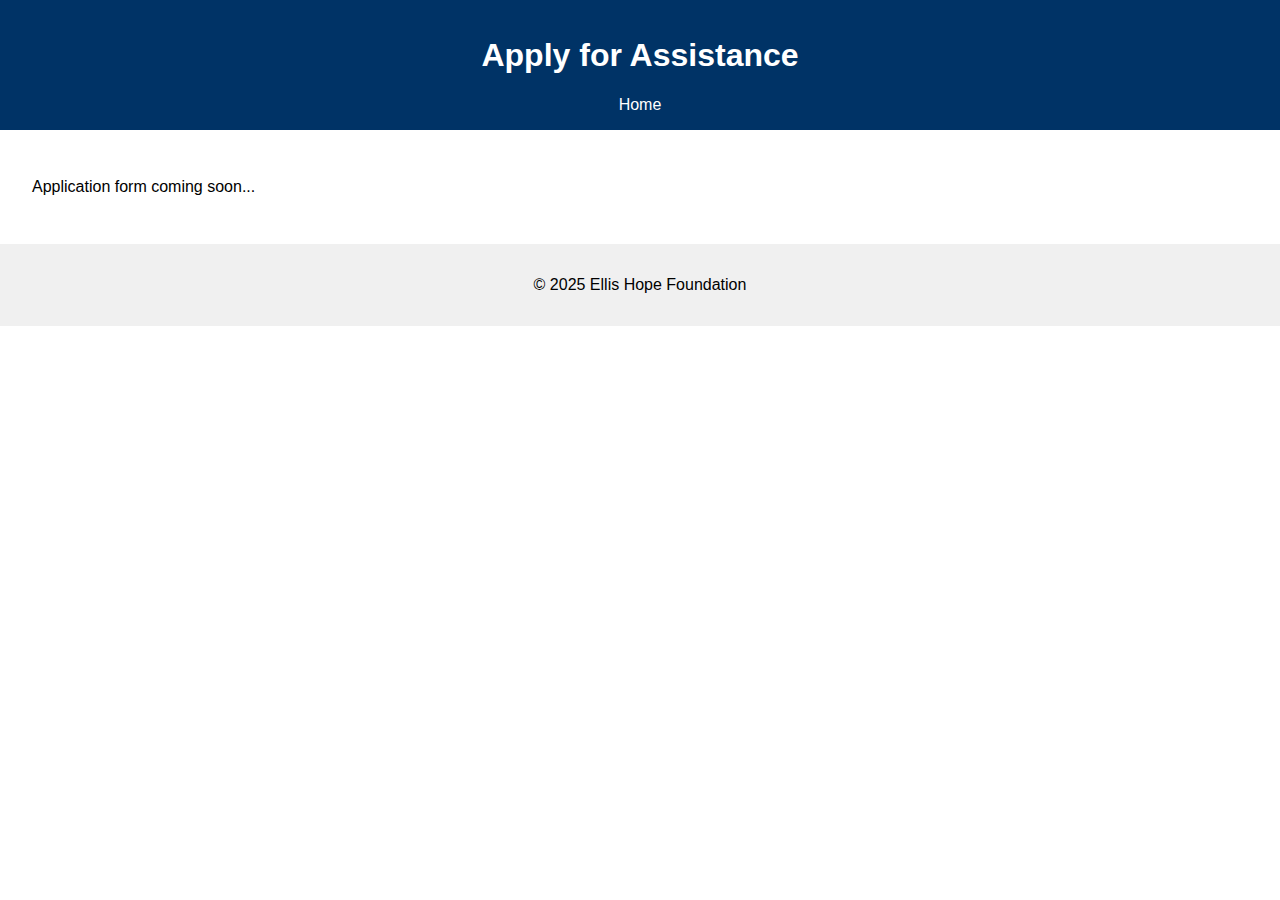
==== apply.html @ fd345da9 "Initial create of wireframe" ====
<!DOCTYPE html><html><head><title>Apply</title><link rel="stylesheet" href="style.css"></head><body><header><h1>Apply for Assistance</h1><nav><a href="index.html">Home</a></nav></header><main><p>Application form coming soon...</p></main><footer><p>&copy; 2025 Ellis Hope Foundation</p></footer></body></html>
---- style.css ----
body {
    font-family: Arial, sans-serif;
    margin: 0;
    padding: 0;
}
header {
    background-color: #003366;
    color: white;
    padding: 1em;
    text-align: center;
}
nav a {
    color: white;
    margin: 0 1em;
    text-decoration: none;
}
main {
    padding: 2em;
}
footer {
    background-color: #f0f0f0;
    text-align: center;
    padding: 1em;
}
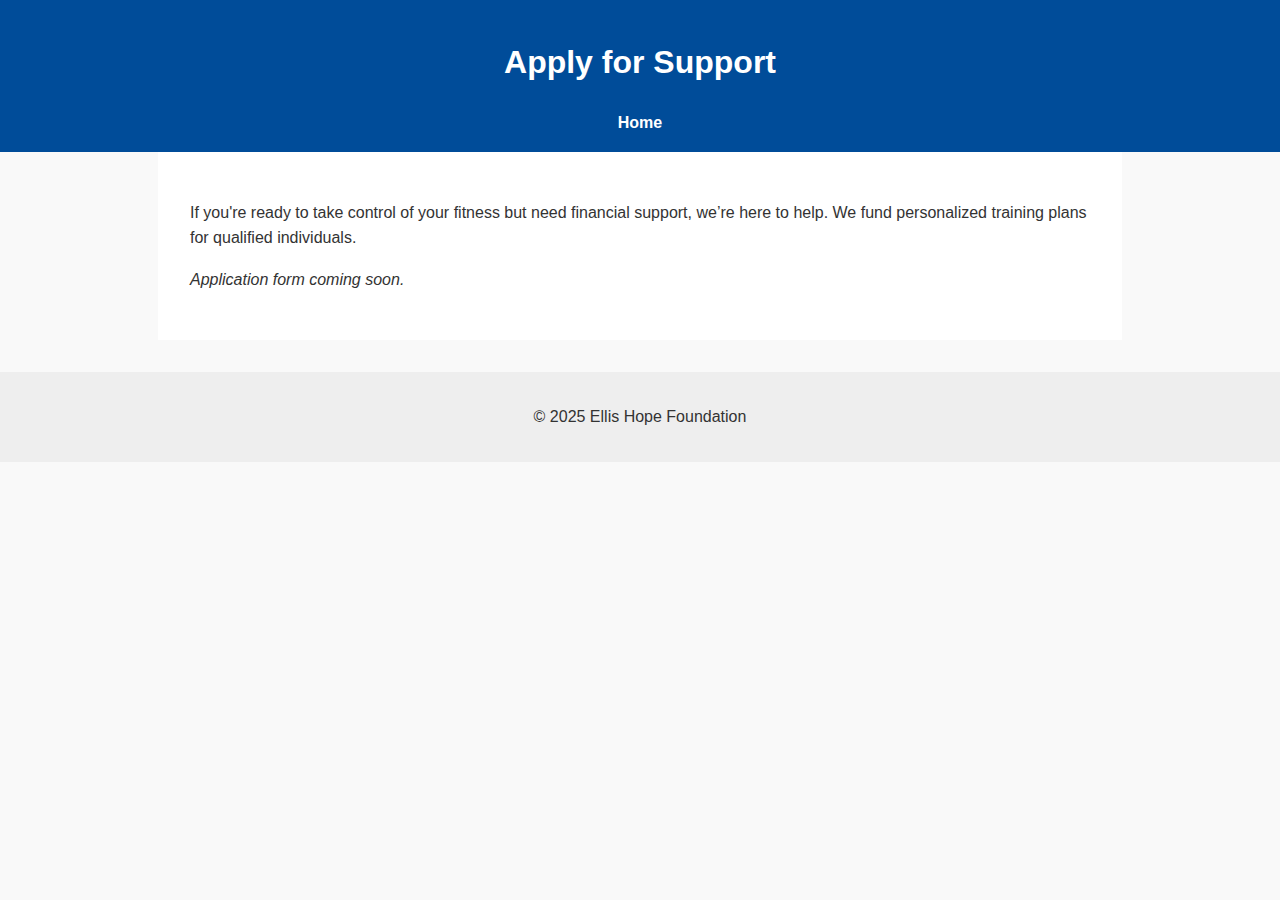
==== commit b50d8a6f: "Update to POC" ====
--- a/apply.html
+++ b/apply.html
@@ -1 +1,12 @@
-<!DOCTYPE html><html><head><title>Apply</title><link rel="stylesheet" href="style.css"></head><body><header><h1>Apply for Assistance</h1><nav><a href="index.html">Home</a></nav></header><main><p>Application form coming soon...</p></main><footer><p>&copy; 2025 Ellis Hope Foundation</p></footer></body></html>+<!DOCTYPE html>
+<html>
+<head><title>Apply for Assistance</title><link rel="stylesheet" href="style.css"></head>
+<body>
+<header><h1>Apply for Support</h1><nav><a href="index.html">Home</a></nav></header>
+<main>
+    <p>If you're ready to take control of your fitness but need financial support, we’re here to help. We fund personalized training plans for qualified individuals.</p>
+    <p><em>Application form coming soon.</em></p>
+</main>
+<footer><p>&copy; 2025 Ellis Hope Foundation</p></footer>
+</body>
+</html>--- a/style.css
+++ b/style.css
@@ -1,24 +1,44 @@
 body {
-    font-family: Arial, sans-serif;
+    font-family: 'Segoe UI', Tahoma, Geneva, Verdana, sans-serif;
     margin: 0;
     padding: 0;
+    line-height: 1.6;
+    background: #f9f9f9;
+    color: #333;
 }
 header {
-    background-color: #003366;
+    background-color: #004c99;
     color: white;
-    padding: 1em;
+    padding: 1em 0;
     text-align: center;
+}
+nav {
+    margin-top: 0.5em;
 }
 nav a {
     color: white;
     margin: 0 1em;
     text-decoration: none;
+    font-weight: bold;
 }
 main {
     padding: 2em;
+    max-width: 900px;
+    margin: auto;
+    background: white;
 }
 footer {
-    background-color: #f0f0f0;
+    background-color: #eee;
     text-align: center;
     padding: 1em;
+    margin-top: 2em;
+}
+.hero {
+    background: #e0f0ff;
+    padding: 1em;
+    border-left: 5px solid #004c99;
+    margin-bottom: 1em;
+}
+.intro p {
+    margin-bottom: 1em;
 }